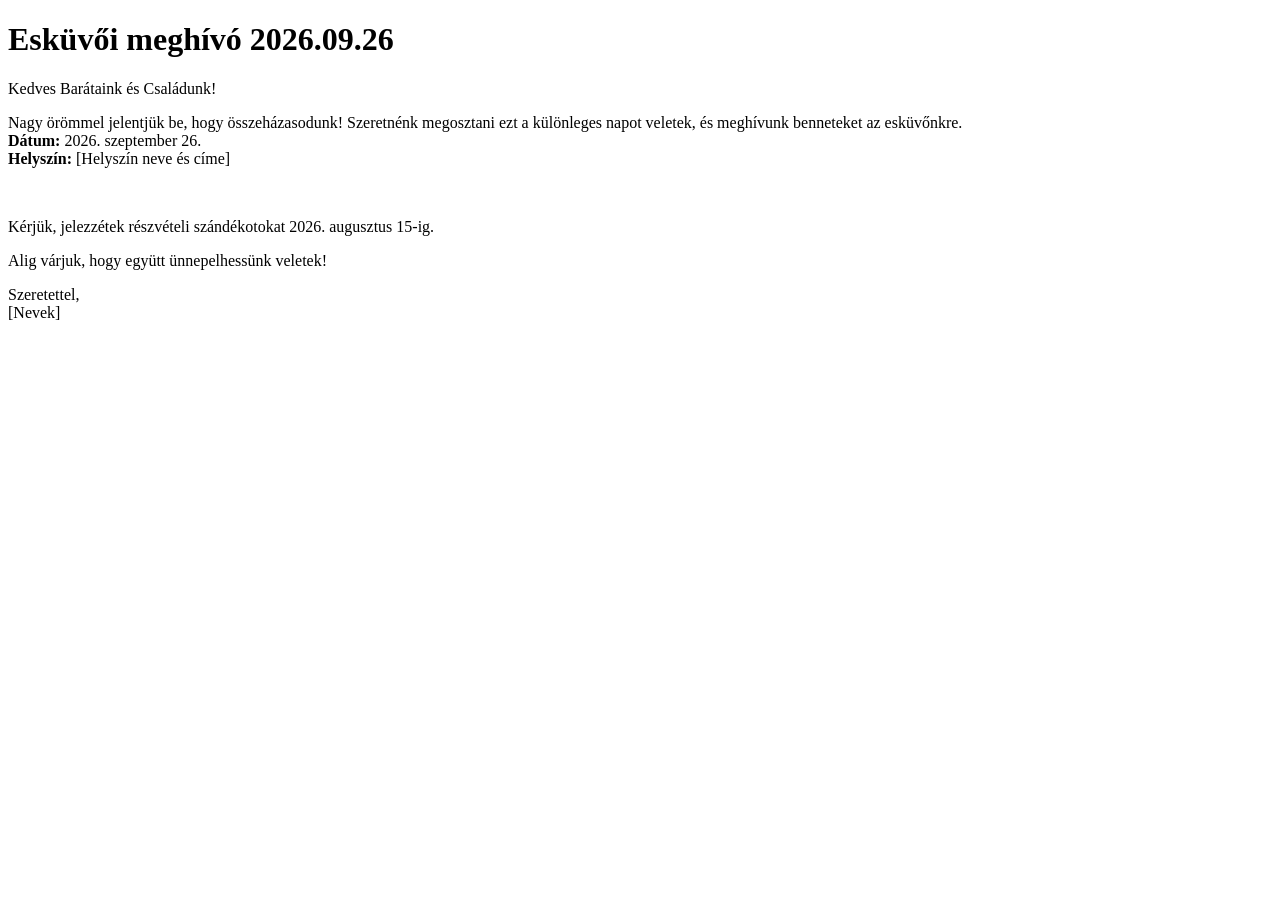
==== index.html @ 58992dbf "Add files via upload" ====
<!DOCTYPE html>
<html lang="hu">
<head>
    <meta charset="UTF-8">
    <meta name="viewport" content="width=device-width, initial-scale=1.0">
    <title>Esküvői meghívó 2026.09.26</title>
    <link rel="stylesheet" href="design.css">
</head>
<body>
    <div class="container">
        <h1><strong>Esküvői meghívó 2026.09.26</strong></h1>
        <!--img src="decoration.jpg" alt="Esküvői dekoráció" class="wedding-image" -->
        <p>Kedves Barátaink és Családunk!</p>
        <p>Nagy örömmel jelentjük be, hogy összeházasodunk! Szeretnénk megosztani ezt a különleges napot veletek, és meghívunk benneteket az esküvőnkre.
        <br>
        <strong>Dátum:</strong> 2026. szeptember 26.
        <br>
        <strong>Helyszín:</strong> [Helyszín neve és címe]</p>
        <br>
        <p>Kérjük, jelezzétek részvételi szándékotokat 2026. augusztus 15-ig.</p>
        <p>Alig várjuk, hogy együtt ünnepelhessünk veletek!</p>
        <p>Szeretettel,<br>[Nevek]</p>
    </div>
</body>
</html>
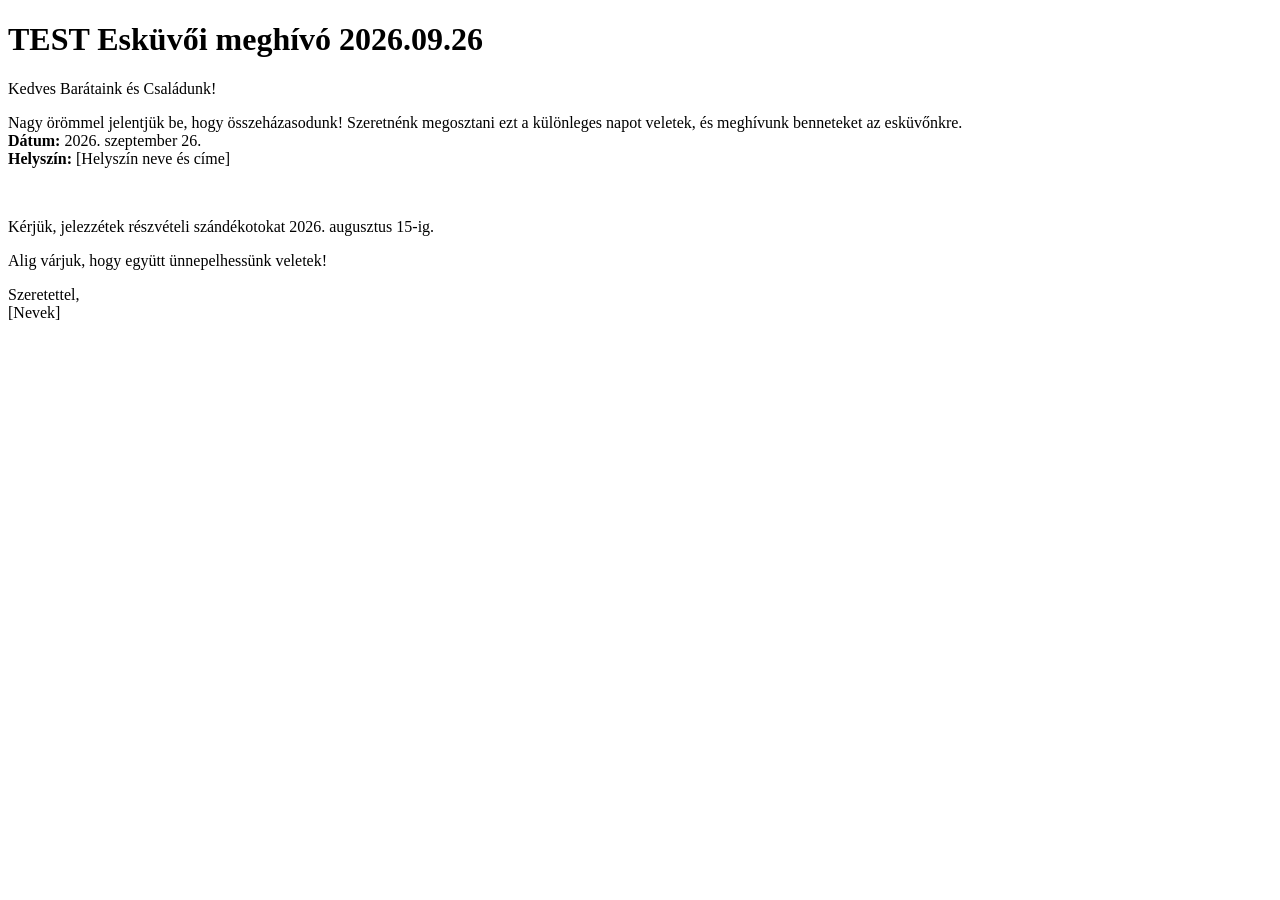
==== commit e9fbd031: "Update wedding invitation text in index.html" ====
--- a/index.html
+++ b/index.html
@@ -4,11 +4,10 @@
     <meta charset="UTF-8">
     <meta name="viewport" content="width=device-width, initial-scale=1.0">
     <title>Esküvői meghívó 2026.09.26</title>
-    <link rel="stylesheet" href="design.css">
 </head>
 <body>
     <div class="container">
-        <h1><strong>Esküvői meghívó 2026.09.26</strong></h1>
+        <h1><strong>TEST Esküvői meghívó 2026.09.26</strong></h1>
         <!--img src="decoration.jpg" alt="Esküvői dekoráció" class="wedding-image" -->
         <p>Kedves Barátaink és Családunk!</p>
         <p>Nagy örömmel jelentjük be, hogy összeházasodunk! Szeretnénk megosztani ezt a különleges napot veletek, és meghívunk benneteket az esküvőnkre.
@@ -22,4 +21,4 @@
         <p>Szeretettel,<br>[Nevek]</p>
     </div>
 </body>
-</html>+</html>
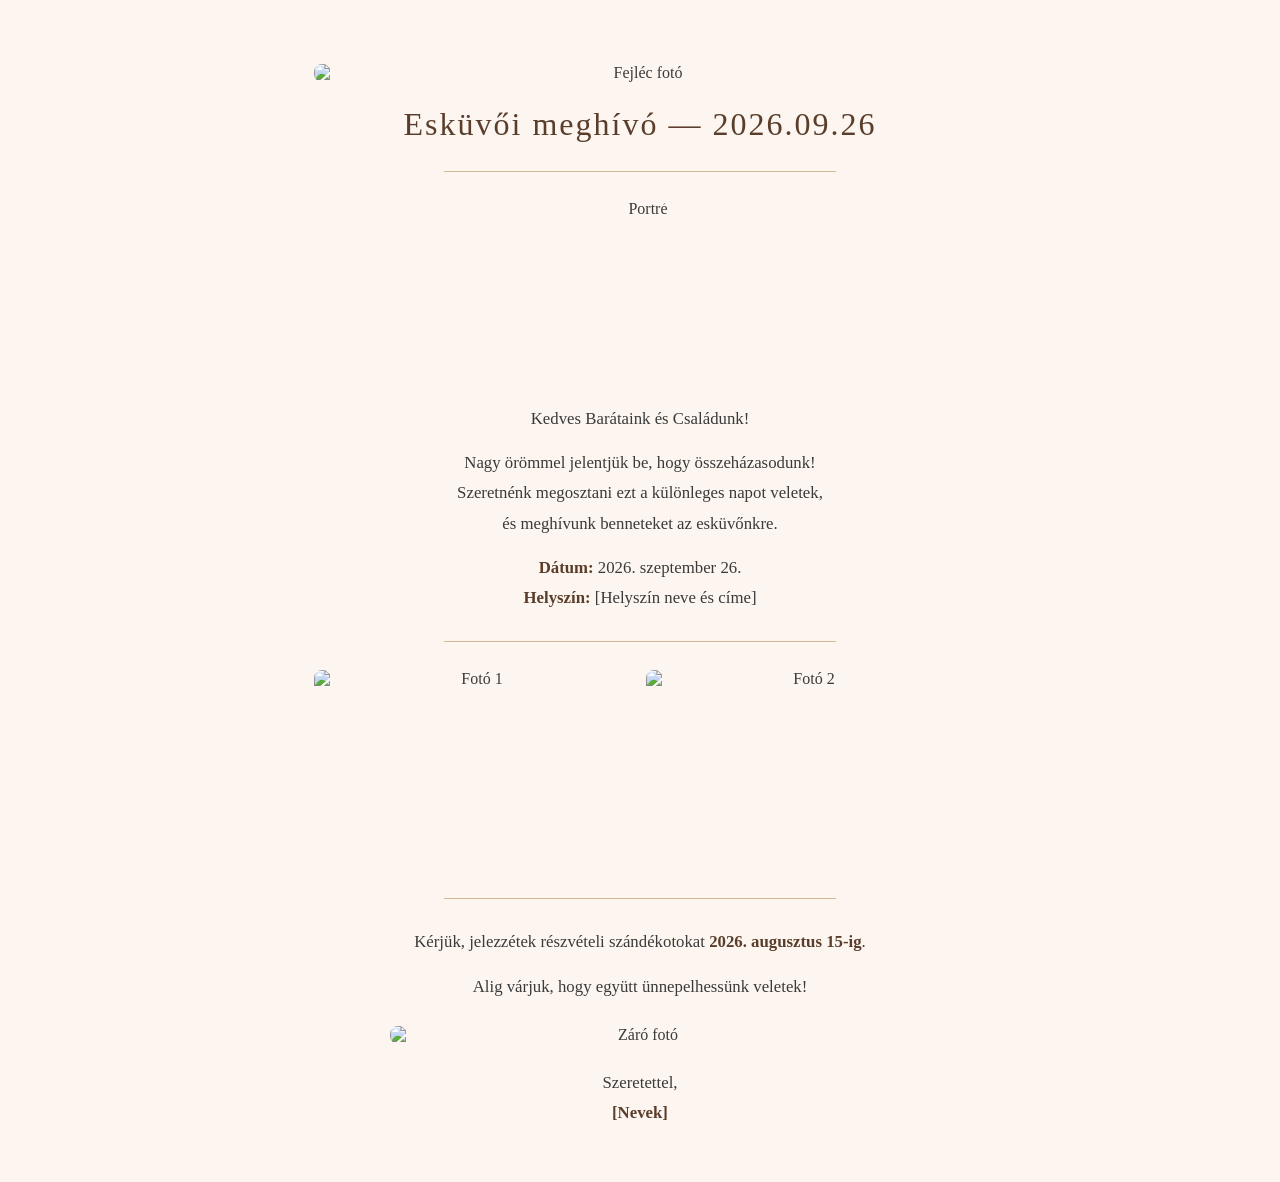
==== commit eeb4fdaf: "Add style.css and example placeholder images to index.html Co-Authored-By: Claude Sonnet 4.6 <norepl" ====
--- a/index.html
+++ b/index.html
@@ -1,24 +1,60 @@
-<!DOCTYPE html>
-<html lang="hu">
-<head>
-    <meta charset="UTF-8">
-    <meta name="viewport" content="width=device-width, initial-scale=1.0">
-    <title>Esküvői meghívó 2026.09.26</title>
-</head>
-<body>
-    <div class="container">
-        <h1><strong>TEST Esküvői meghívó 2026.09.26</strong></h1>
-        <!--img src="decoration.jpg" alt="Esküvői dekoráció" class="wedding-image" -->
-        <p>Kedves Barátaink és Családunk!</p>
-        <p>Nagy örömmel jelentjük be, hogy összeházasodunk! Szeretnénk megosztani ezt a különleges napot veletek, és meghívunk benneteket az esküvőnkre.
-        <br>
-        <strong>Dátum:</strong> 2026. szeptember 26.
-        <br>
-        <strong>Helyszín:</strong> [Helyszín neve és címe]</p>
-        <br>
-        <p>Kérjük, jelezzétek részvételi szándékotokat 2026. augusztus 15-ig.</p>
-        <p>Alig várjuk, hogy együtt ünnepelhessünk veletek!</p>
-        <p>Szeretettel,<br>[Nevek]</p>
-    </div>
-</body>
-</html>
+<!DOCTYPE html>
+<html lang="hu">
+<head>
+    <meta charset="UTF-8">
+    <meta name="viewport" content="width=device-width, initial-scale=1.0">
+    <title>Esküvői meghívó 2026.09.26</title>
+    <link rel="stylesheet" href="style.css">
+</head>
+<body>
+    <div class="container">
+
+        <!-- Teljes szélességű kép: <img src="kep.jpg" alt="..." class="img-full"> -->
+        <!-- Közepes kép:           <img src="kep.jpg" alt="..." class="img-center"> -->
+        <!-- Kerek kép:             <img src="kep.jpg" alt="..." class="img-round"> -->
+        <!-- Képrács (2 oszlop):
+             <div class="img-grid">
+                 <img src="kep1.jpg" alt="...">
+                 <img src="kep2.jpg" alt="...">
+             </div>
+        -->
+
+        <img src="https://placehold.co/700x300/e8d5c4/5a3e2b?text=Fejléc+fotó" alt="Fejléc fotó" class="img-full">
+
+        <h1>Esküvői meghívó &mdash; 2026.09.26</h1>
+
+        <hr class="divider">
+
+        <img src="https://placehold.co/180x180/e8d5c4/5a3e2b?text=Portré" alt="Portré" class="img-round">
+
+        <p>Kedves Barátaink és Családunk!</p>
+
+        <p>Nagy örömmel jelentjük be, hogy összeházasodunk!<br>
+        Szeretnénk megosztani ezt a különleges napot veletek,<br>
+        és meghívunk benneteket az esküvőnkre.</p>
+
+        <p>
+            <strong>Dátum:</strong> 2026. szeptember 26.<br>
+            <strong>Helyszín:</strong> [Helyszín neve és címe]
+        </p>
+
+        <hr class="divider">
+
+        <div class="img-grid">
+            <img src="https://placehold.co/400x200/e8d5c4/5a3e2b?text=Fotó+1" alt="Fotó 1">
+            <img src="https://placehold.co/400x200/d4b896/5a3e2b?text=Fotó+2" alt="Fotó 2">
+        </div>
+
+        <hr class="divider">
+
+        <p>Kérjük, jelezzétek részvételi szándékotokat <strong>2026. augusztus 15-ig</strong>.</p>
+
+        <p>Alig várjuk, hogy együtt ünnepelhessünk veletek!</p>
+
+        <img src="https://placehold.co/500x200/e8d5c4/5a3e2b?text=Záró+fotó" alt="Záró fotó" class="img-center">
+
+        <p>Szeretettel,<br><strong>[Nevek]</strong></p>
+
+    </div>
+</body>
+</html>
--- a/style.css
+++ b/style.css
@@ -0,0 +1,122 @@
+* {
+    margin: 0;
+    padding: 0;
+    box-sizing: border-box;
+}
+
+html, body {
+    width: 100%;
+    min-height: 100vh;
+    display: flex;
+    justify-content: center;
+    align-items: center;
+    background-color: #fdf6f0;
+    font-family: 'Georgia', serif;
+    color: #3a3a3a;
+}
+
+.container {
+    width: 100%;
+    max-width: 700px;
+    padding: 40px 24px;
+    text-align: center;
+}
+
+/* --- KÉPEK --- */
+
+/* Teljes szélességű kép (pl. fejléc fotó) */
+.img-full {
+    width: 100%;
+    height: auto;
+    display: block;
+    margin: 24px auto;
+    border-radius: 8px;
+    object-fit: cover;
+}
+
+/* Közepes méretű, középre igazított kép */
+.img-center {
+    width: 80%;
+    max-width: 500px;
+    height: auto;
+    display: block;
+    margin: 24px auto;
+    border-radius: 8px;
+    object-fit: cover;
+}
+
+/* Kisebb, kerek kép (pl. portré) */
+.img-round {
+    width: 180px;
+    height: 180px;
+    display: block;
+    margin: 24px auto;
+    border-radius: 50%;
+    object-fit: cover;
+}
+
+/* Több kép sorban (2 oszlop) */
+.img-grid {
+    display: grid;
+    grid-template-columns: repeat(2, 1fr);
+    gap: 12px;
+    margin: 24px 0;
+}
+
+.img-grid img {
+    width: 100%;
+    height: 200px;
+    object-fit: cover;
+    border-radius: 8px;
+}
+
+/* --- SZÖVEG --- */
+
+h1 {
+    font-size: 2rem;
+    font-weight: normal;
+    letter-spacing: 2px;
+    margin-bottom: 24px;
+    color: #5a3e2b;
+}
+
+p {
+    font-size: 1.05rem;
+    line-height: 1.8;
+    margin-bottom: 14px;
+}
+
+strong {
+    color: #5a3e2b;
+}
+
+/* Elválasztó vonal */
+.divider {
+    border: none;
+    border-top: 1px solid #d4b896;
+    margin: 28px auto;
+    width: 60%;
+}
+
+/* --- MOBIL --- */
+@media (max-width: 600px) {
+    h1 {
+        font-size: 1.4rem;
+    }
+
+    p {
+        font-size: 0.97rem;
+    }
+
+    .img-center {
+        width: 100%;
+    }
+
+    .img-grid {
+        grid-template-columns: 1fr;
+    }
+
+    .img-grid img {
+        height: 180px;
+    }
+}
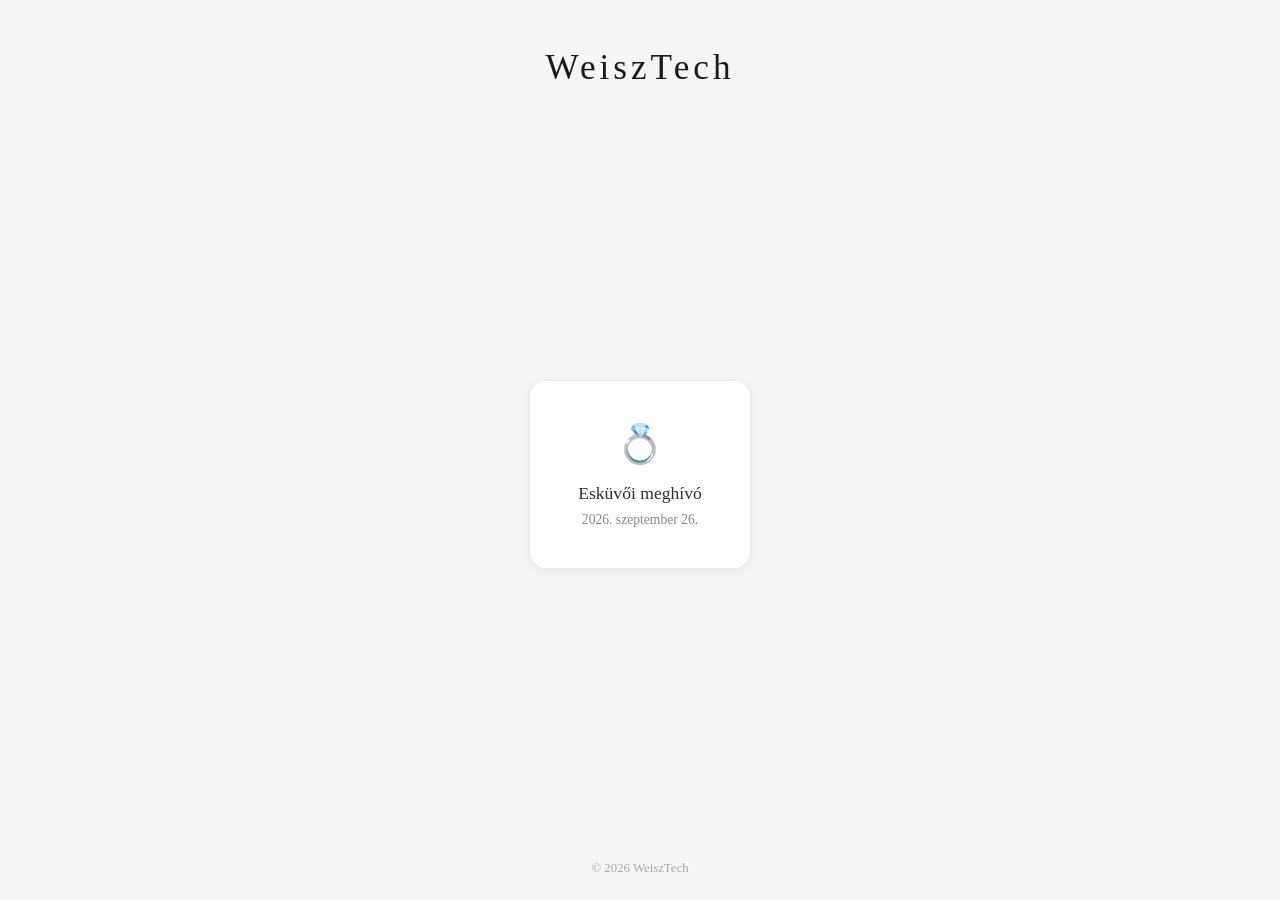
==== commit aacec2b4: "Rebuild as WeiszTech hub, add eskuvo.html, background image support, fix back button positioning Co-" ====
--- a/index.html
+++ b/index.html
@@ -3,58 +3,36 @@
 <head>
     <meta charset="UTF-8">
     <meta name="viewport" content="width=device-width, initial-scale=1.0">
-    <title>Esküvői meghívó 2026.09.26</title>
+    <title>WeiszTech</title>
     <link rel="stylesheet" href="style.css">
 </head>
-<body>
-    <div class="container">
+<body class="home">
 
-        <!-- Teljes szélességű kép: <img src="kep.jpg" alt="..." class="img-full"> -->
-        <!-- Közepes kép:           <img src="kep.jpg" alt="..." class="img-center"> -->
-        <!-- Kerek kép:             <img src="kep.jpg" alt="..." class="img-round"> -->
-        <!-- Képrács (2 oszlop):
-             <div class="img-grid">
-                 <img src="kep1.jpg" alt="...">
-                 <img src="kep2.jpg" alt="...">
-             </div>
+    <header class="site-header">
+        <h1 class="logo">WeiszTech</h1>
+    </header>
+
+    <main class="card-grid">
+
+        <a href="eskuvo.html" class="card">
+            <div class="card-icon">💍</div>
+            <h2>Esküvői meghívó</h2>
+            <p>2026. szeptember 26.</p>
+        </a>
+
+        <!-- Ide jönnek a további oldalak, pl.:
+        <a href="galeria.html" class="card">
+            <div class="card-icon">🖼️</div>
+            <h2>Galéria</h2>
+            <p>Fotóink</p>
+        </a>
         -->
 
-        <img src="https://placehold.co/700x300/e8d5c4/5a3e2b?text=Fejléc+fotó" alt="Fejléc fotó" class="img-full">
+    </main>
 
-        <h1>Esküvői meghívó &mdash; 2026.09.26</h1>
+    <footer class="site-footer">
+        <p>&copy; 2026 WeiszTech</p>
+    </footer>
 
-        <hr class="divider">
-
-        <img src="https://placehold.co/180x180/e8d5c4/5a3e2b?text=Portré" alt="Portré" class="img-round">
-
-        <p>Kedves Barátaink és Családunk!</p>
-
-        <p>Nagy örömmel jelentjük be, hogy összeházasodunk!<br>
-        Szeretnénk megosztani ezt a különleges napot veletek,<br>
-        és meghívunk benneteket az esküvőnkre.</p>
-
-        <p>
-            <strong>Dátum:</strong> 2026. szeptember 26.<br>
-            <strong>Helyszín:</strong> [Helyszín neve és címe]
-        </p>
-
-        <hr class="divider">
-
-        <div class="img-grid">
-            <img src="https://placehold.co/400x200/e8d5c4/5a3e2b?text=Fotó+1" alt="Fotó 1">
-            <img src="https://placehold.co/400x200/d4b896/5a3e2b?text=Fotó+2" alt="Fotó 2">
-        </div>
-
-        <hr class="divider">
-
-        <p>Kérjük, jelezzétek részvételi szándékotokat <strong>2026. augusztus 15-ig</strong>.</p>
-
-        <p>Alig várjuk, hogy együtt ünnepelhessünk veletek!</p>
-
-        <img src="https://placehold.co/500x200/e8d5c4/5a3e2b?text=Záró+fotó" alt="Záró fotó" class="img-center">
-
-        <p>Szeretettel,<br><strong>[Nevek]</strong></p>
-
-    </div>
 </body>
 </html>
--- a/style.css
+++ b/style.css
@@ -4,27 +4,168 @@
     box-sizing: border-box;
 }
 
-html, body {
-    width: 100%;
+html {
+    font-family: 'Georgia', serif;
+    color: #2e2e2e;
+}
+
+/* ===== FŐOLDAL ===== */
+
+body.home {
     min-height: 100vh;
     display: flex;
+    flex-direction: column;
+    background: #f5f5f5;
+}
+
+.site-header {
+    padding: 48px 24px 24px;
+    text-align: center;
+}
+
+.logo {
+    font-size: 2.2rem;
+    font-weight: normal;
+    letter-spacing: 4px;
+    color: #1a1a1a;
+}
+
+.card-grid {
+    flex: 1;
+    display: flex;
+    flex-wrap: wrap;
+    gap: 24px;
     justify-content: center;
     align-items: center;
-    background-color: #fdf6f0;
-    font-family: 'Georgia', serif;
-    color: #3a3a3a;
+    padding: 40px 24px;
+}
+
+.card {
+    display: flex;
+    flex-direction: column;
+    align-items: center;
+    text-decoration: none;
+    background: #fff;
+    border-radius: 16px;
+    padding: 40px 32px;
+    width: 220px;
+    box-shadow: 0 2px 12px rgba(0,0,0,0.08);
+    transition: transform 0.15s, box-shadow 0.15s;
+    color: #2e2e2e;
+}
+
+.card:hover {
+    transform: translateY(-4px);
+    box-shadow: 0 8px 24px rgba(0,0,0,0.13);
+}
+
+.card-icon {
+    font-size: 2.4rem;
+    margin-bottom: 16px;
+}
+
+.card h2 {
+    font-size: 1.1rem;
+    font-weight: normal;
+    margin-bottom: 8px;
+    text-align: center;
+}
+
+.card p {
+    font-size: 0.85rem;
+    color: #888;
+    text-align: center;
+}
+
+.site-footer {
+    padding: 24px;
+    text-align: center;
+    font-size: 0.8rem;
+    color: #aaa;
+}
+
+/* ===== ESKÜVŐ OLDAL ===== */
+
+body.invite {
+    min-height: 100vh;
+    display: flex;
+    flex-direction: column;
+    justify-content: center;
+    align-items: center;
+    background: #fdf6f0;
+    padding: 60px 24px 40px;
+    position: relative;
+}
+
+body.invite::before {
+    content: '';
+    position: fixed;
+    inset: 0;
+    background-image: url('eskuvo_hatter.jpg');
+    background-size: cover;
+    background-position: center;
+    opacity: 0.15;
+    z-index: 0;
+}
+
+.back-link {
+    position: fixed;
+    top: 16px;
+    left: 20px;
+    font-size: 0.9rem;
+    color: #5a3e2b;
+    text-decoration: none;
+    opacity: 0.7;
+    z-index: 2;
+    transition: opacity 0.15s;
+}
+
+.back-link:hover {
+    opacity: 1;
 }
 
 .container {
+    position: relative;
+    z-index: 1;
     width: 100%;
-    max-width: 700px;
-    padding: 40px 24px;
-    text-align: center;
-}
-
-/* --- KÉPEK --- */
-
-/* Teljes szélességű kép (pl. fejléc fotó) */
+    max-width: 680px;
+    text-align: center;
+}
+
+.container h1 {
+    font-size: 2rem;
+    font-weight: normal;
+    letter-spacing: 2px;
+    color: #5a3e2b;
+    margin-bottom: 8px;
+}
+
+.date-line {
+    font-size: 1rem;
+    color: #a07850;
+    margin-bottom: 0;
+    letter-spacing: 1px;
+}
+
+.container p {
+    font-size: 1.05rem;
+    line-height: 1.85;
+    margin-bottom: 14px;
+}
+
+strong {
+    color: #5a3e2b;
+}
+
+.divider {
+    border: none;
+    border-top: 1px solid #d4b896;
+    margin: 28px auto;
+    width: 50%;
+}
+
+/* --- Képosztályok --- */
+
 .img-full {
     width: 100%;
     height: auto;
@@ -34,7 +175,6 @@
     object-fit: cover;
 }
 
-/* Közepes méretű, középre igazított kép */
 .img-center {
     width: 80%;
     max-width: 500px;
@@ -45,7 +185,6 @@
     object-fit: cover;
 }
 
-/* Kisebb, kerek kép (pl. portré) */
 .img-round {
     width: 180px;
     height: 180px;
@@ -55,7 +194,6 @@
     object-fit: cover;
 }
 
-/* Több kép sorban (2 oszlop) */
 .img-grid {
     display: grid;
     grid-template-columns: repeat(2, 1fr);
@@ -70,41 +208,24 @@
     border-radius: 8px;
 }
 
-/* --- SZÖVEG --- */
-
-h1 {
-    font-size: 2rem;
-    font-weight: normal;
-    letter-spacing: 2px;
-    margin-bottom: 24px;
-    color: #5a3e2b;
-}
-
-p {
-    font-size: 1.05rem;
-    line-height: 1.8;
-    margin-bottom: 14px;
-}
-
-strong {
-    color: #5a3e2b;
-}
-
-/* Elválasztó vonal */
-.divider {
-    border: none;
-    border-top: 1px solid #d4b896;
-    margin: 28px auto;
-    width: 60%;
-}
-
-/* --- MOBIL --- */
+/* ===== MOBIL ===== */
+
 @media (max-width: 600px) {
-    h1 {
+    .logo {
+        font-size: 1.6rem;
+    }
+
+    .card {
+        width: 100%;
+        max-width: 320px;
+        padding: 32px 24px;
+    }
+
+    .container h1 {
         font-size: 1.4rem;
     }
 
-    p {
+    .container p {
         font-size: 0.97rem;
     }
 
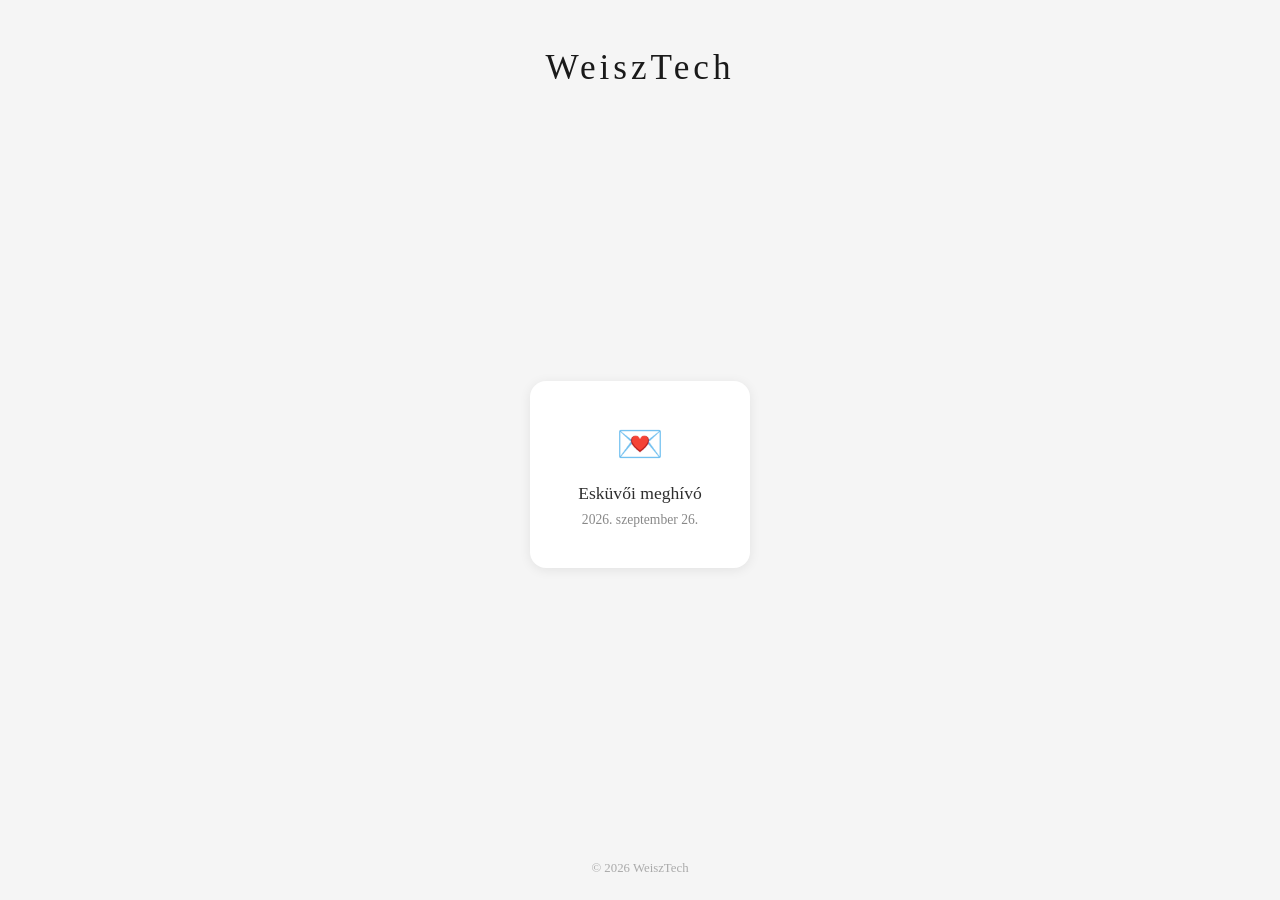
==== commit 0e5ab9f8: "Add wedding hub middle page between main and invitation Főoldal → Esküvői meghívó főoldal → Maga a m" ====
--- a/index.html
+++ b/index.html
@@ -14,8 +14,8 @@
 
     <main class="card-grid">
 
-        <a href="eskuvo.html" class="card">
-            <div class="card-icon">💍</div>
+        <a href="eskuvo_fooldal.html" class="card">
+            <div class="card-icon">💌</div>
             <h2>Esküvői meghívó</h2>
             <p>2026. szeptember 26.</p>
         </a>
--- a/style.css
+++ b/style.css
@@ -84,6 +84,63 @@
     color: #aaa;
 }
 
+/* ===== ESKÜVŐ HUB OLDAL ===== */
+
+body.wedding-hub {
+    min-height: 100vh;
+    display: flex;
+    flex-direction: column;
+    align-items: center;
+    background: #fdf6f0;
+    position: relative;
+}
+
+.wedding-hub__bg {
+    position: fixed;
+    inset: 0;
+    background-image: url('eskuvo_hatter.jpg');
+    background-size: cover;
+    background-position: center;
+    opacity: 0.15;
+    z-index: 0;
+}
+
+.wedding-hub__header {
+    position: relative;
+    z-index: 1;
+    text-align: center;
+    padding: 64px 24px 16px;
+}
+
+.wedding-hub__title {
+    font-size: 2.2rem;
+    font-weight: normal;
+    letter-spacing: 3px;
+    color: #5a3e2b;
+}
+
+.wedding-hub__date {
+    font-size: 1.05rem;
+    color: #a07850;
+    letter-spacing: 1px;
+    margin-top: 8px;
+}
+
+.wedding-hub__grid {
+    position: relative;
+    z-index: 1;
+    flex: 1;
+}
+
+.wedding-card {
+    border: 1px solid #e8d5c0;
+    background: rgba(255,255,255,0.92);
+}
+
+.wedding-card h2 {
+    color: #5a3e2b;
+}
+
 /* ===== ESKÜVŐ OLDAL ===== */
 
 body.invite {
@@ -133,7 +190,7 @@
 }
 
 .container h1 {
-    font-size: 2rem;
+    font-size: 2.4rem;
     font-weight: normal;
     letter-spacing: 2px;
     color: #5a3e2b;
@@ -141,20 +198,43 @@
 }
 
 .date-line {
-    font-size: 1rem;
+    font-size: 1.15rem;
     color: #a07850;
     margin-bottom: 0;
     letter-spacing: 1px;
 }
 
 .container p {
-    font-size: 1.05rem;
+    font-size: 1.15rem;
     line-height: 1.85;
     margin-bottom: 14px;
 }
 
 strong {
     color: #5a3e2b;
+}
+
+.section-title {
+    font-size: 1.4rem;
+    font-weight: normal;
+    letter-spacing: 1px;
+    color: #5a3e2b;
+    margin-bottom: 12px;
+}
+
+.map-container {
+    width: 100%;
+    margin: 24px 0;
+    border-radius: 12px;
+    overflow: hidden;
+    box-shadow: 0 2px 12px rgba(0,0,0,0.1);
+}
+
+.map-container iframe {
+    width: 100%;
+    height: 300px;
+    border: 0;
+    display: block;
 }
 
 .divider {
